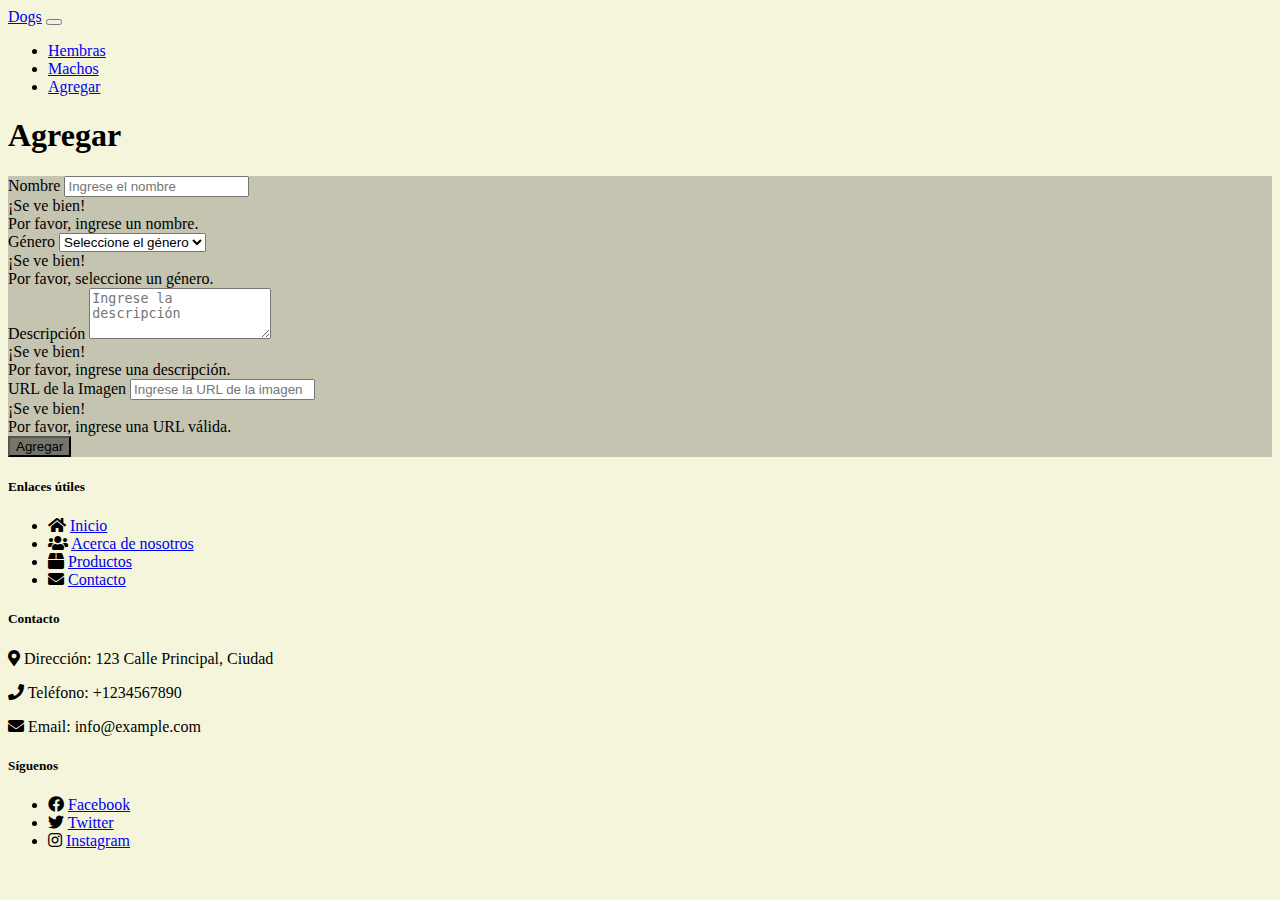
==== src/agregar/agregar.html @ bf1f5352 "Feature: Local storage. AC" ====
<!DOCTYPE html>
<html lang="en">

<head>

    <title>Dogs</title>
    <meta charset="UTF-8">
    <meta name="viewport" content="width=device-width, initial-scale=1.0">
    <link rel="shortcut icon" href="../../assets/dog_1998627.png" type="image/x-icon">

    <link rel="stylesheet" href="style.css">
    <link rel="stylesheet" href="https://cdnjs.cloudflare.com/ajax/libs/font-awesome/5.15.4/css/all.min.css">

    <script src="https://cdn.jsdelivr.net/npm/@popperjs/core@2.11.8/dist/umd/popper.min.js"
        integrity="sha384-I7E8VVD/ismYTF4hNIPjVp/Zjvgyol6VFvRkX/vR+Vc4jQkC+hVqc2pM8ODewa9r" crossorigin="anonymous">
        </script>
    <script src="https://cdn.jsdelivr.net/npm/bootstrap@5.3.2/dist/js/bootstrap.min.js"
        integrity="sha384-BBtl+eGJRgqQAUMxJ7pMwbEyER4l1g+O15P+16Ep7Q9Q+zqX6gSbd85u4mG4QzX+" crossorigin="anonymous">
        </script>
    <link href="https://cdn.jsdelivr.net/npm/bootstrap@5.3.2/dist/css/bootstrap.min.css" rel="stylesheet"
        integrity="sha384-T3c6CoIi6uLrA9TneNEoa7RxnatzjcDSCmG1MXxSR1GAsXEV/Dwwykc2MPK8M2HN" crossorigin="anonymous">

</head>

<body style="background-color: beige;">
    <div class="container-fluid m-0 p-0 w-100 h-100">

        <nav class="navbar navbar-expand-lg bg-secondary fixed-top">
            <div class="container-fluid px-5 mx-4">
                <a class="navbar-brand text-white px-3 rounded" href="../../index.html">Dogs</a>
                <button class="navbar-toggler" type="button" data-bs-toggle="collapse"
                    data-bs-target="#navbarTogglerDemo03" aria-controls="navbarTogglerDemo03" aria-expanded="false"
                    aria-label="Toggle navigation">
                    <span class="navbar-toggler-icon"></span>
                </button>
                <div class="collapse navbar-collapse" id="navbarTogglerDemo03">
                    <ul class="navbar-nav me-auto mb-2 mb-lg-0">
                        <li class="nav-item">
                            <a class="nav-link" href="../hembras/hembras.html">Hembras</a>
                        </li>
                        <li class="nav-item">
                            <a class="nav-link" href="../machos/machos.html">Machos</a>
                        </li>
                        <li class="nav-item">
                            <a class="nav-link active" aria-current="page" href="../agregar/agregar.html">Agregar</a>
                        </li>
                    </ul>
                </div>
            </div>
        </nav>

        <div class="container d-flex justify-content-center mt-5 pt-5">
            <h1>Agregar</h1>
        </div>

        <div id="cardsContainer" class="container d-flex justify-content-center align-items-center">
            <div class="card m-5 p-5 w-50" style="background: rgb(0, 0, 0, 0.2);">

                <form id="form" class="needs-validation" novalidate>

                    <div class="mb-3">
                      <label for="name" class="form-label">Nombre</label>
                      <input type="text" class="form-control" id="name" placeholder="Ingrese el nombre" name="titulo" required>
                      <div class="valid-feedback">
                        ¡Se ve bien!
                      </div>
                      <div class="invalid-feedback">
                        Por favor, ingrese un nombre.
                      </div>
                    </div>
            
                    <div class="mb-3">
                      <label for="gender" class="form-label">Género</label>
                      <select class="form-select" id="gender" 
                        aria-label="Seleccione el género" 
                        name="genero" valuedefault="" required>
                        <option selected disabled value="">Seleccione el género</option>
                        <option value="Macho">Macho</option>
                        <option value="Hembra">Hembra</option>
                      </select>
                      <div class="valid-feedback">
                        ¡Se ve bien!
                      </div>
                      <div class="invalid-feedback">
                        Por favor, seleccione un género.
                      </div>
                    </div>
            
                    <div class="mb-3">
                      <label for="description" class="form-label">Descripción</label>
                      <textarea class="form-control" id="description" rows="3" placeholder="Ingrese la descripción" name="contenido" required></textarea>
                      <div class="valid-feedback">
                        ¡Se ve bien!
                      </div>
                      <div class="invalid-feedback">
                        Por favor, ingrese una descripción.
                      </div>
                    </div>
            
                    <div class="mb-3">
                      <label for="image" class="form-label">URL de la Imagen</label>
                      <input type="url" class="form-control" id="image" placeholder="Ingrese la URL de la imagen" name="imagen" required>
                      <div class="valid-feedback">
                        ¡Se ve bien!
                      </div>
                      <div class="invalid-feedback">
                        Por favor, ingrese una URL válida.
                      </div>
                    </div>
            
                    <div class="d-flex justify-content-center">
                      <button type="submit" class="btn mt-3" style="background-color: rgb(0, 0, 0, 0.4);">Agregar</button>
                    </div>
            
                  </form>

            </div>
          </div>

    </div>

    <footer class="footer mt-5 bg-secondary text-dark">
        <div class="container fs-6">
            <div class="d-flex justify-content-between">
                <div class="">
                    <h5 class="py-3">Enlaces útiles</h5>
                    <ul>
                        <li><i class="fas fa-home"></i> <a href="#">Inicio</a></li>
                        <li><i class="fas fa-users"></i> <a href="#">Acerca de nosotros</a></li>
                        <li><i class="fas fa-box"></i> <a href="#">Productos</a></li>
                        <li><i class="fas fa-envelope"></i> <a href="#">Contacto</a></li>
                    </ul>
                </div>
                <div class="">
                    <h5 class="py-3">Contacto</h5>
                    <p><i class="fas fa-map-marker-alt"></i> Dirección: 123 Calle Principal, Ciudad</p>
                    <p><i class="fas fa-phone"></i> Teléfono: +1234567890</p>
                    <p><i class="fas fa-envelope"></i> Email: info@example.com</p>
                </div>
                <div class="">
                    <h5 class="py-3">Síguenos</h5>
                    <ul>
                        <li><i class="fab fa-facebook"></i> <a href="#">Facebook</a></li>
                        <li><i class="fab fa-twitter"></i> <a href="#">Twitter</a></li>
                        <li><i class="fab fa-instagram"></i> <a href="#">Instagram</a></li>
                    </ul>
                </div>
            </div>
        </div>
    </footer>

    <script src="script.js"></script>

</body>

</html>
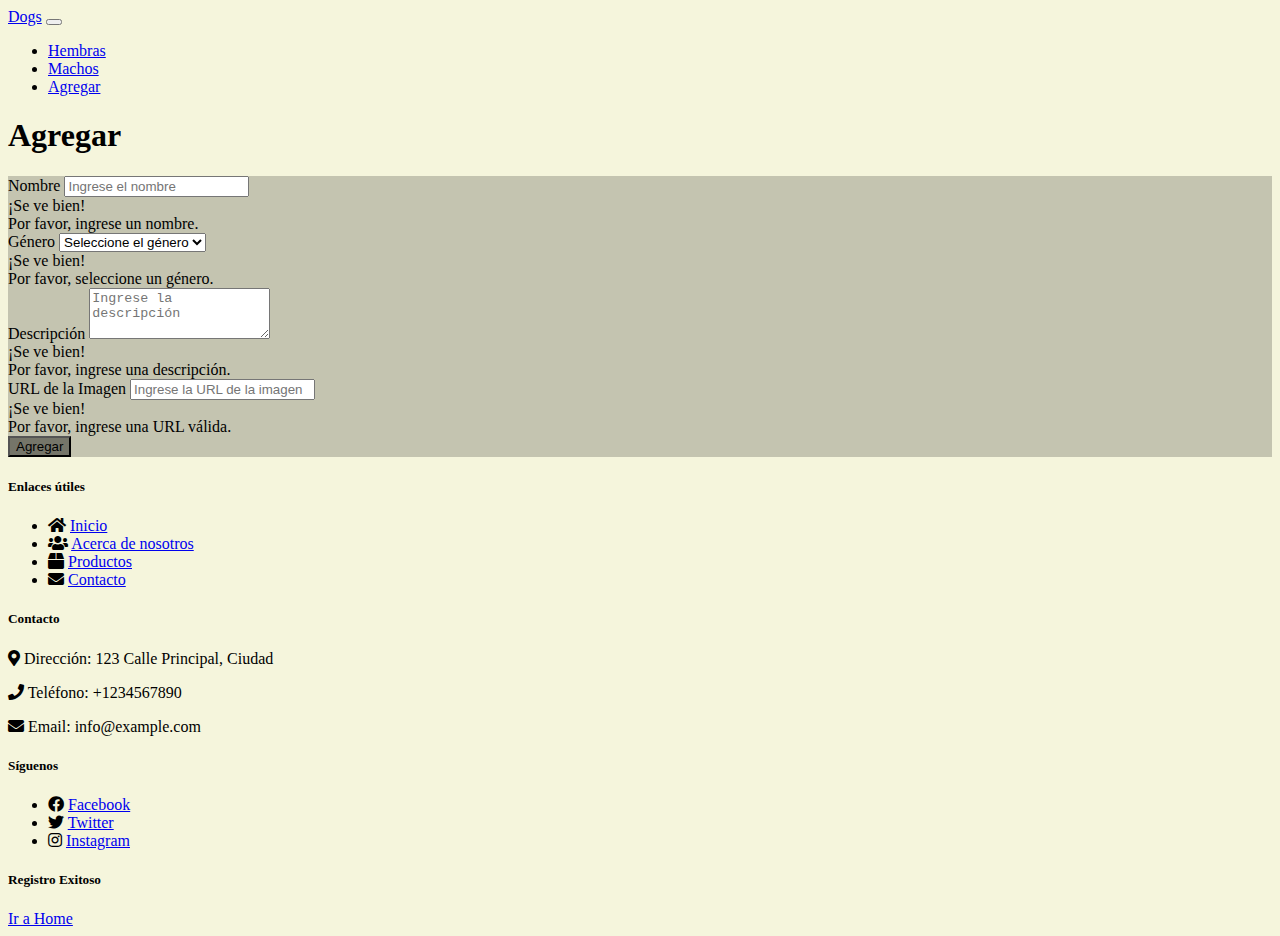
==== commit 9f4ed289: "Feature: Modal en agregar. AC" ====
--- a/src/agregar/agregar.html
+++ b/src/agregar/agregar.html
@@ -8,7 +8,6 @@
     <meta name="viewport" content="width=device-width, initial-scale=1.0">
     <link rel="shortcut icon" href="../../assets/dog_1998627.png" type="image/x-icon">
 
-    <link rel="stylesheet" href="style.css">
     <link rel="stylesheet" href="https://cdnjs.cloudflare.com/ajax/libs/font-awesome/5.15.4/css/all.min.css">
 
     <script src="https://cdn.jsdelivr.net/npm/@popperjs/core@2.11.8/dist/umd/popper.min.js"
@@ -149,6 +148,24 @@
         </div>
     </footer>
 
+    <div class="modal fade" id="registroExitosoModal" tabindex="-1" role="dialog" aria-labelledby="registroExitosoModalLabel" aria-hidden="true">
+      <div class="modal-dialog" role="document">
+        <div class="modal-content">
+          <div class="modal-header">
+            <h5 class="modal-title" id="registroExitosoModalLabel">Registro Exitoso</h5>
+          </div>
+          <div class="modal-body" id="modal-body">
+            
+          </div>
+          <div class="modal-footer">
+            <a class="btn btn-primary" href="../../index.html">Ir a Home</a>
+          </div>
+        </div>
+      </div>
+    </div>
+
+    <script src="https://cdnjs.cloudflare.com/ajax/libs/jquery/3.5.1/jquery.min.js"></script>
+
     <script src="script.js"></script>
 
 </body>
